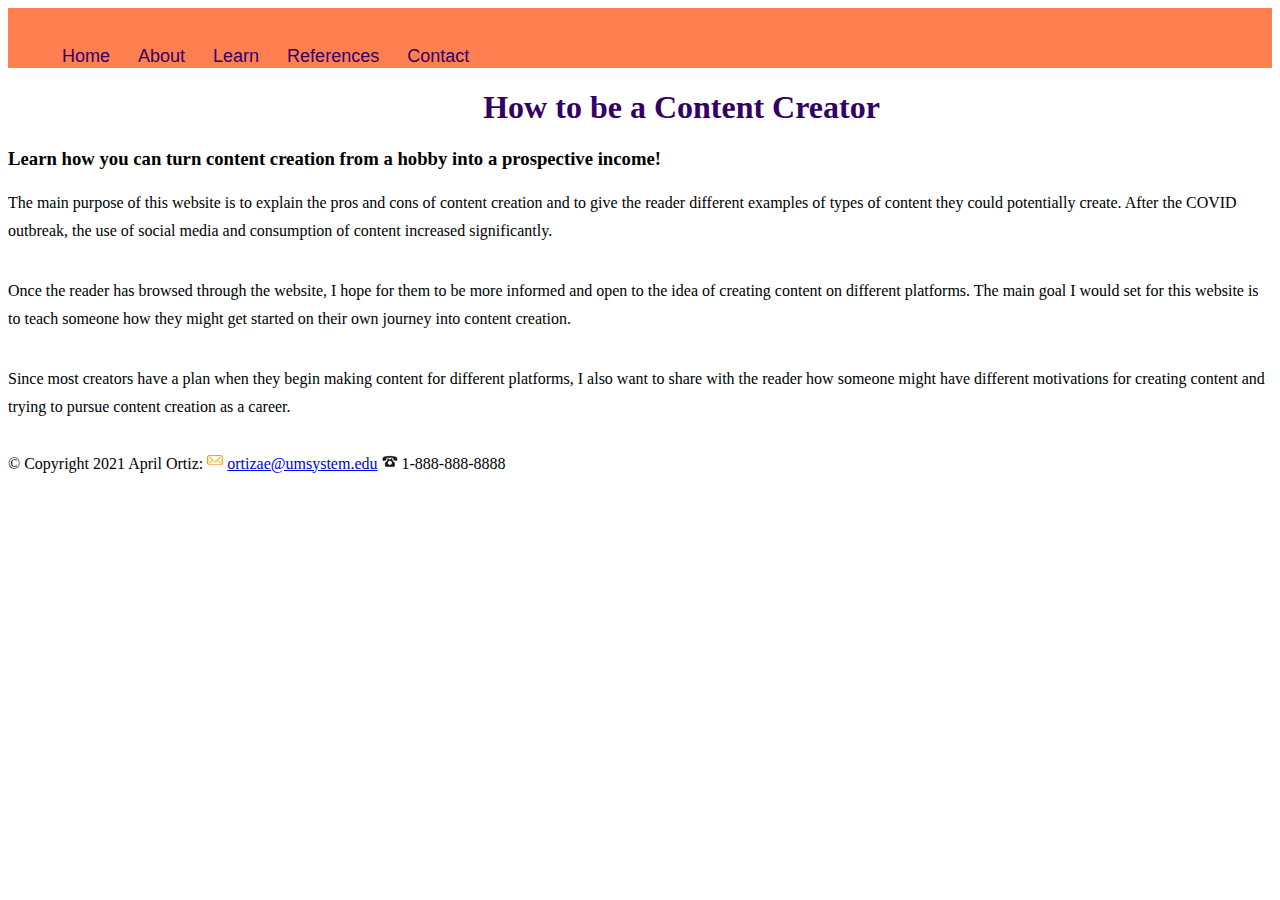
==== islt_7310/index.html @ 550e0b83 "Add files via upload" ====
<!DOCTYPE html>

<html lang="en-US">
    <head>
    <meta name="viewport" content="width=device-width, initial-scale=1">
    <meta charset="utf-8">
  
    <title>April Ortiz's Website</title>
    <link rel="shortcut icon" type="image/png" href="images/favicon-32x32.png">
    <link rel="stylesheet" href="style.css">
    <link rel="stylesheet" href="nav.css">
  </head>
  <body>
    <nav>
      <ul>
        <li><a href="index.html">Home</a></li>
        <li><a href="about.html">About</a></li>
        <li><a href="#">Learn</a>
          <ul>
              <li><a href="#">Link 1</a></li>
              <li><a href="#">Link 2</a></li>
              <li><a href="#">Link 3</a></li>
          </ul>
          </li>
        <li><a href="reflection.html">References</a></li>
        <li><a href="#">Contact</a></li>
        
      </ul>
    </nav>
    
      <header> 
        
<h1 id="changeMe">
How to be a Content Creator

</h1>
</header>
<main>
 
<h3>Learn how you can turn content creation from a hobby into a prospective income!</h3>
    <p>The main purpose of this website is to explain the pros and cons of content creation and to give the reader different examples of types of content they could potentially create. After the COVID outbreak, the use of social media and consumption of content increased significantly. </p>
    <p>Once the reader has browsed through the website, I hope for them to be more informed and open to the idea of creating content on different platforms. The main goal I would set for this website is to teach someone how they might get started on their own journey into content creation. </p>
    <p>Since most creators have a plan when they begin making content for different platforms, I also want to share with the reader how someone might have different motivations for creating content and trying to pursue content creation as a career. </p>
  
  </main>

<footer>&copy; Copyright 2021 April Ortiz: <img src="images/email2.png" alt="envelope"> <a href="mailto:ortizae@umsystem.edu">ortizae@umsystem.edu</a> <img src="images/phone2.png" alt= "phone"> 1-888-888-8888 </footer>
  </body>
</html>
---- islt_7310/style.css ----
#changeMe { color: #330066;}

.wrapper {
    display:grid;
    grid-template-columns: 1fr 1fr;
	grid-template-rows: 1fr 1fr 1fr 1fr;
	grid-gap: 10px;
	height: 720px;
}

nav {
    grid-column:span 4;
}

main{
    grid-column-start: 1;
    grid-column-end: 2;
}

img{
    grid-column-start: 3;
    grid-column-end: 4;
}

header {
    grid-column-start:2;
    grid-column-end: 3;
}

footer {
    grid-column:span 4;
}

p {
    font-size: 1rem;
    font-weight: 400;
    line-height: 1.75;
    margin-bottom: 2em;
}

@media (max-width: 600px) {
    p {
        font-size:1.25rem;
    }
}

@media (max-width: 800px) {
    p {
        font-size: 1.5rem;
        line-height: 1.5;
    }
}

.top-header {
    width: 100%;
    max-width: 960px;
    font: 1em "Roboto", sans-serif;
    color: #eb9c34;
    text-shadow: 1px 1px 0 rgba(0,0,0,.2);
}
.responsive{
    max-width: 100%;
    height: auto;
}

@media print{
    header, nav {
        display:none; 
        margin: 2.54cm;
    }

    p {
        font-size: 12pt;
        color: #000;
    }

    article {
        width: 100%!important;
        padding: 0!important;
        margin: 0!important;
    }
    @page {
        margin: 0;
    }
}
---- islt_7310/nav.css ----
nav {
    width: 100%; 
    height: 60px; 
    background-color: coral;
}

nav {
    font-family: arial;
    color:cyan;
    font-size: 18px;
    line-height: 55px;
}

nav ul {
    float: left;
}

nav ul li {
    float: left;
    list-style: none;
    position: relative;
}

nav ul li a {
    display:block;
    font-family: arial;
    color: #330066;
    font-size: 18px;
    padding: 3px 14px; 
    text-decoration: none;
}

nav ul li ul {
    display:none;
    position: absolute;
    background-color: #ffffff;
    padding: 10px;
    border-radius: 0px 0px 4px 4px ;
}

nav ul li:hover ul {
    display:block;
    
}

nav ul li ul li{
    width: 100px;
    border-radius: 4px;
}

nav ul li ul li a {
    padding: 0px 14px; 
}

nav ul li ul li a:hover {
    background-color: coral;
}
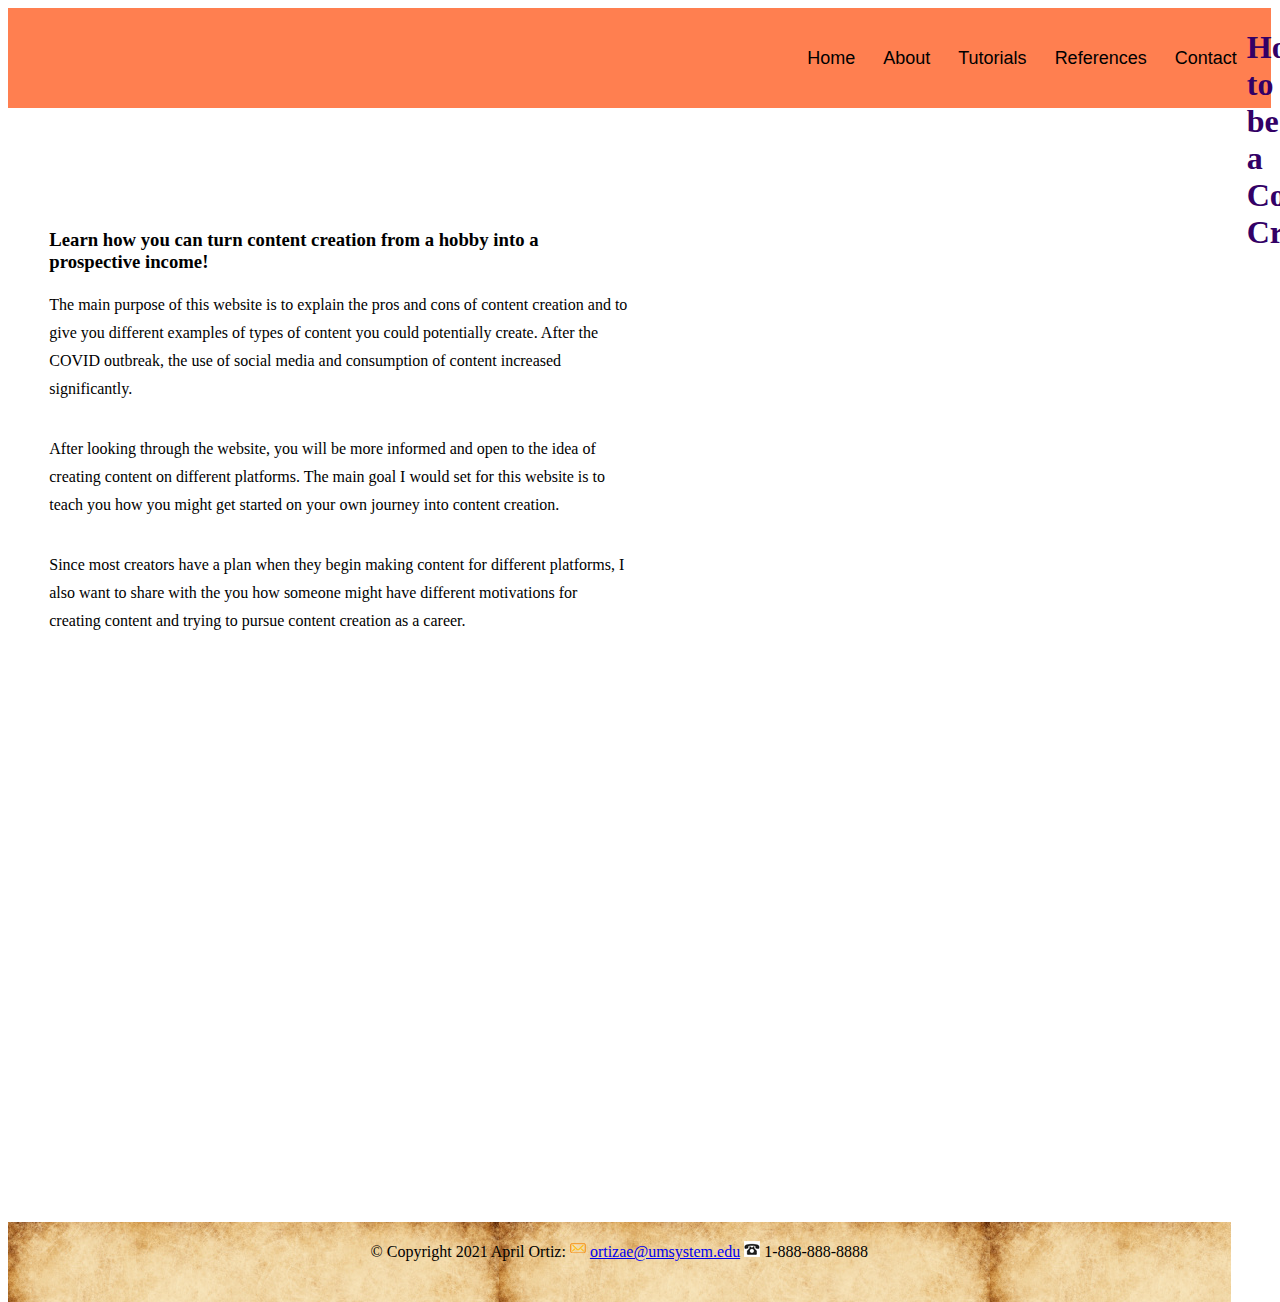
==== commit 008b070a: "Add files via upload" ====
--- a/islt_7310/index.html
+++ b/islt_7310/index.html
@@ -1,49 +1,57 @@
 <!DOCTYPE html>
-
 <html lang="en-US">
-    <head>
+<head>
     <meta name="viewport" content="width=device-width, initial-scale=1">
     <meta charset="utf-8">
-  
-    <title>April Ortiz's Website</title>
-    <link rel="shortcut icon" type="image/png" href="images/favicon-32x32.png">
-    <link rel="stylesheet" href="style.css">
-    <link rel="stylesheet" href="nav.css">
-  </head>
-  <body>
-    <nav>
-      <ul>
-        <li><a href="index.html">Home</a></li>
-        <li><a href="about.html">About</a></li>
-        <li><a href="#">Learn</a>
-          <ul>
-              <li><a href="#">Link 1</a></li>
-              <li><a href="#">Link 2</a></li>
-              <li><a href="#">Link 3</a></li>
-          </ul>
-          </li>
-        <li><a href="reflection.html">References</a></li>
-        <li><a href="#">Contact</a></li>
-        
-      </ul>
-    </nav>
-    
+               <title>April Ortiz's Website</title>
+               <link rel="shortcut icon" type="image/png" href="images/favicon-32x32.png">
+               <link rel="preconnect" href="https://fonts.gstatic.com">
+<link href="https://fonts.googleapis.com/css2?family=Roboto&display=swap" rel="stylesheet"> 
+               <link rel="stylesheet" href="style.css">
+               <link rel="stylesheet" href="nav.css">
+</head>
+<body class="wrapper">
+    <nav class="navbar">
+    <label for="hamburger">☰</label>
+        <input class="hamburger" type="checkbox">
+            <ul class="hamitems">
+                <li class="navlink">
+                    <a href="index.html">Home</a></li>
+                <li class="navlink">
+                    <a href="about.html">About</a></li>
+                <li class="navlink">
+                    <a href="#">Tutorials</a>
+                  <ul class="submenu">
+                      <li><a href="twitch.html">Twitch</a></li>
+                      <li><a href="#">YouTube</a></li>
+                      <li><a href="#">Twitter</a></li>
+                  </ul>
+                  </li>
+                <li class="navlink">
+                    <a href="reflection.html">References</a></li>
+                <li class="navlink">
+                    <a href="#">Contact</a></li>
+            </ul>
+        </nav>    
       <header> 
-        
 <h1 id="changeMe">
 How to be a Content Creator
-
 </h1>
 </header>
-<main>
- 
-<h3>Learn how you can turn content creation from a hobby into a prospective income!</h3>
-    <p>The main purpose of this website is to explain the pros and cons of content creation and to give the reader different examples of types of content they could potentially create. After the COVID outbreak, the use of social media and consumption of content increased significantly. </p>
-    <p>Once the reader has browsed through the website, I hope for them to be more informed and open to the idea of creating content on different platforms. The main goal I would set for this website is to teach someone how they might get started on their own journey into content creation. </p>
-    <p>Since most creators have a plan when they begin making content for different platforms, I also want to share with the reader how someone might have different motivations for creating content and trying to pursue content creation as a career. </p>
-  
-  </main>
 
-<footer>&copy; Copyright 2021 April Ortiz: <img src="images/email2.png" alt="envelope"> <a href="mailto:ortizae@umsystem.edu">ortizae@umsystem.edu</a> <img src="images/phone2.png" alt= "phone"> 1-888-888-8888 </footer>
+<main class="text">
+ <h3>Learn how you can turn content creation from a hobby into a prospective income!</h3>
+    <p>The main purpose of this website is to explain the pros and cons of content creation and to give you different examples of types of content you could potentially create. After the COVID outbreak, the use of social media and consumption of content increased significantly. </p>
+    <p>After looking through the website, you will be more informed and open to the idea of creating content on different platforms. The main goal I would set for this website is to teach you how you might get started on your own journey into content creation. </p>
+    <p>Since most creators have a plan when they begin making content for different platforms, I also want to share with the you how someone might have different motivations for creating content and trying to pursue content creation as a career. </p>
+</main>
+
+<footer class="baseline">
+  <div id="footerspace" class="footerspace">
+  <p class="footer-content">
+  &copy; Copyright 2021 April Ortiz: <img src="images/email2.png" alt="envelope"> <a href="mailto:ortizae@umsystem.edu">ortizae@umsystem.edu</a> <img src="images/phone2.png" alt= "phone"> 1-888-888-8888
+  </p>
+  </div>
+</footer> 
   </body>
 </html>--- a/islt_7310/style.css
+++ b/islt_7310/style.css
@@ -2,33 +2,73 @@
 
 .wrapper {
     display:grid;
-    grid-template-columns: 1fr 1fr;
-	grid-template-rows: 1fr 1fr 1fr 1fr;
-	grid-gap: 10px;
-	height: 720px;
-}
-
-nav {
-    grid-column:span 4;
-}
-
-main{
-    grid-column-start: 1;
-    grid-column-end: 2;
-}
-
-img{
-    grid-column-start: 3;
-    grid-column-end: 4;
-}
-
-header {
-    grid-column-start:2;
-    grid-column-end: 3;
-}
-
-footer {
-    grid-column:span 4;
+    grid-template-columns: 2% 1fr 1fr 1fr 1fr 2%;
+    grid-template-rows: 70px 100px repeat(3, 2fr) 70px 200px 70px;
+    grid-gap: 16px;
+}
+
+.navbar {
+    justify-content: flex-end;    
+    margin: 0;
+    padding: 20px;
+    display: flex;
+    grid-row: 1;
+    grid-column: 1 / 6;
+    align-items: center;
+    background-color: coral;
+}
+
+.title {
+    grid-row: 2 / 3;
+    grid-column: 3 / 5;
+}
+
+#about_me {
+    padding: 10px 10px 10px 10px;
+    min-width: 150px;
+    max-width: 250px;
+    margin: auto;
+    position: relative;
+    top: 20px;
+    text-align: center;
+}
+
+#project_title {
+    padding: 10px 10px 10px 10px;
+    min-width: 150px;
+    max-width: 250px;
+    margin: auto;
+    grid-row: 2;
+    grid-column: 3 / 4;
+    top: 20px;
+    text-align: center;
+}
+
+#April {
+    grid-row: 3/ 6;
+    grid-column: 5 / 6; 
+}
+
+.text {
+    grid-row: 3 / 5;
+    grid-column: 2 / 4;
+}
+
+.baseline {
+    grid-row: 8;
+    grid-column: 1 / 6;
+    display: grid;
+    width: 100%;
+    font-size: 1rem;
+    text-align: center;
+}
+
+#footerspace {
+    margin: 0;
+    padding: 0;
+    background-image: url(images/paper.jpg);
+    width: 100%;
+    height: 80px;
 }
 
 p {
@@ -38,19 +78,6 @@
     margin-bottom: 2em;
 }
 
-@media (max-width: 600px) {
-    p {
-        font-size:1.25rem;
-    }
-}
-
-@media (max-width: 800px) {
-    p {
-        font-size: 1.5rem;
-        line-height: 1.5;
-    }
-}
-
 .top-header {
     width: 100%;
     max-width: 960px;
@@ -58,11 +85,116 @@
     color: #eb9c34;
     text-shadow: 1px 1px 0 rgba(0,0,0,.2);
 }
-.responsive{
-    max-width: 100%;
-    height: auto;
-}
-
+
+.t1text {
+    grid-row: 3 / 5;
+    grid-column: 2 / 4;
+   
+}
+
+.video {
+    grid-row: 4;
+    grid-column: 4;
+}
+
+@media screen and (max-width:992px){
+
+    .wrapper{
+        display: flex;
+        flex-direction: column;
+        margin: 10px; 
+    }
+
+    .baseline{
+        display: flex;
+        justify-content:center;
+        padding-bottom: 10px; 
+    }
+
+    .text{
+        font-size: 14pt;
+    }
+
+    .content-box{
+        margin: 10px;
+        width: 95%;
+        position: relative;
+        top: -35px;
+    }
+
+    .wrapper{
+        display: flex;
+        flex-direction: column;
+        margin: 5px; 
+    }
+
+    #April {
+        display: flex;
+        align-self: center;
+        width: 30%;
+        margin-top: 5px;
+        height: auto;
+        position: relative;
+        top: -50px;
+    }
+
+    .top-header {
+    width: 100%;
+    max-width: 960px;
+    font: 1em "Roboto", sans-serif;
+    color: #eb9c34;
+    text-shadow: 1px 1px 0 rgba(0,0,0,.2);
+}
+
+@media screen and (max-width:640px){
+
+     .title {
+        display: flex; 
+        position: relative;
+        height: 30px;
+        width: 100%; 
+    }
+
+    #April {
+        display: flex;
+        justify-self: center;
+        align-self: center;
+        width: 30%;
+        margin-top: 10px;
+        height: auto;
+        position: relative;
+        top: -35px;
+    }
+
+    .text {
+        margin: 20px;
+        font-size: 16pt; 
+    }
+
+    #about_me {
+        top: 10px;
+    }
+
+    .wrapper{
+        display: flex;
+        flex-direction: column;
+        margin: 10px;   
+    }
+
+    .text{
+        font-size: 16pt;
+        margin-top: -80px;
+    }
+
+ .top-header {
+    width: 100%;
+    max-width: 960px;
+    font: 1em "Roboto", sans-serif;
+    color: #eb9c34;
+    text-shadow: 1px 1px 0 rgba(0,0,0,.2);
+    }
+}
+  
 @media print{
     header, nav {
         display:none; 
@@ -80,6 +212,24 @@
         margin: 0!important;
     }
     @page {
-        margin: 0;
-    }
-}
+        margin: 1in;
+    }
+}
+
+.pic {
+    width: 16px;
+    height: 16px;
+}
+
+.picbig {
+    position: absolute; 
+    width: 0px;
+    -webkit-transition: width 0.3s linear 0s;
+    transition: width 0.3s linear 0s;
+    z-index: 10;
+}
+
+.pic:hover + .picbig{
+    width:30px;
+}
+
--- a/islt_7310/nav.css
+++ b/islt_7310/nav.css
@@ -1,7 +1,7 @@
 nav {
     width: 100%; 
     height: 60px; 
-    background-color: coral;
+    background-color: #330066;
 }
 
 nav {
@@ -24,7 +24,7 @@
 nav ul li a {
     display:block;
     font-family: arial;
-    color: #330066;
+    color: rgb(0, 0, 0);
     font-size: 18px;
     padding: 3px 14px; 
     text-decoration: none;
@@ -33,7 +33,7 @@
 nav ul li ul {
     display:none;
     position: absolute;
-    background-color: #ffffff;
+    background-color:#d2d3d2;
     padding: 10px;
     border-radius: 0px 0px 4px 4px ;
 }
@@ -49,9 +49,145 @@
 }
 
 nav ul li ul li a {
-    padding: 0px 14px; 
+    padding: 0px 12px; 
 }
 
 nav ul li ul li a:hover {
     background-color: coral;
-}+}
+
+.navbar label, .hamburger {
+    display: none;
+}
+
+@media screen and (max-width:992px){
+
+    .hamburger {
+        display: block;
+        height: 50px;
+        width: 50px;
+        z-index: 999;
+        opacity: 0;
+    }
+
+    .navbar .hamitems:hover {
+        display: block;
+    }
+
+    .navbar label, .hamburger {
+        display: block;
+        color: white;
+        font-style: normal;
+        font-size: 3em;
+        padding: 0;
+        position: absolute;
+        right: 33px;
+    }
+
+    .navlink {
+        width: 100%; 
+    }
+
+    .navlink a{
+        text-decoration: none;
+        display: block;
+        background-color: #d2d3d2;
+        padding: 5px;
+        width: 70px;
+        margin: 0; 
+        color: black;
+    }
+
+    .hamitems{
+        display: none;
+        flex-direction: column;
+        top: 70px;
+        right: -305px;
+        z-index: auto;
+    }
+
+    .hamitems, .navbar:active .hamitems {
+        display: none; 
+        position: absolute;
+    }
+
+    .navbar input:checked ~ .hamitems {display:block;}
+    
+    .submenu {
+        z-index: 999;
+        left: -120px;
+        top: -1px;
+    }
+
+    #logo1, #logo5{
+        position: relative;
+        top: -100px;
+    }
+
+    #logo2, #logo3{
+        position: relative;
+        top: -175px;
+    }
+
+    #logo4{
+        position: relative;
+        top: -175px;
+    }
+
+  @media screen and (max-width:640px){
+    /*All Pages*/
+ 
+     .hamitems:hover {
+         display: block;
+     }
+ 
+     .navbar label, .hamburger {
+         display: inline-block;
+         color: white;
+         font-style: normal;
+         font-size: 3em;
+         padding: 10px;
+     }
+ 
+     .hamitems{
+         top: 70px;
+         right: -305px;
+         z-index: 1000;
+     }
+ 
+     .hamitems a{
+         width: 70px;
+         text-decoration: none;
+         display: block;
+         padding: 5px;
+         width: 70px;
+         margin: 0; 
+         color:black;
+         position: relative;
+         left: -10px
+         }
+     
+     .hamburger {
+         display: block;
+         height: 50px;
+         width: 50px;
+         z-index: 999;
+         opacity: 0;
+         }
+ 
+      #logo2{
+         position: relative;
+         top: -145px;
+     }
+ 
+     #logo4{
+         position: relative;
+         top: -255px;
+     }
+ }
+ }
+
+
+
+
+
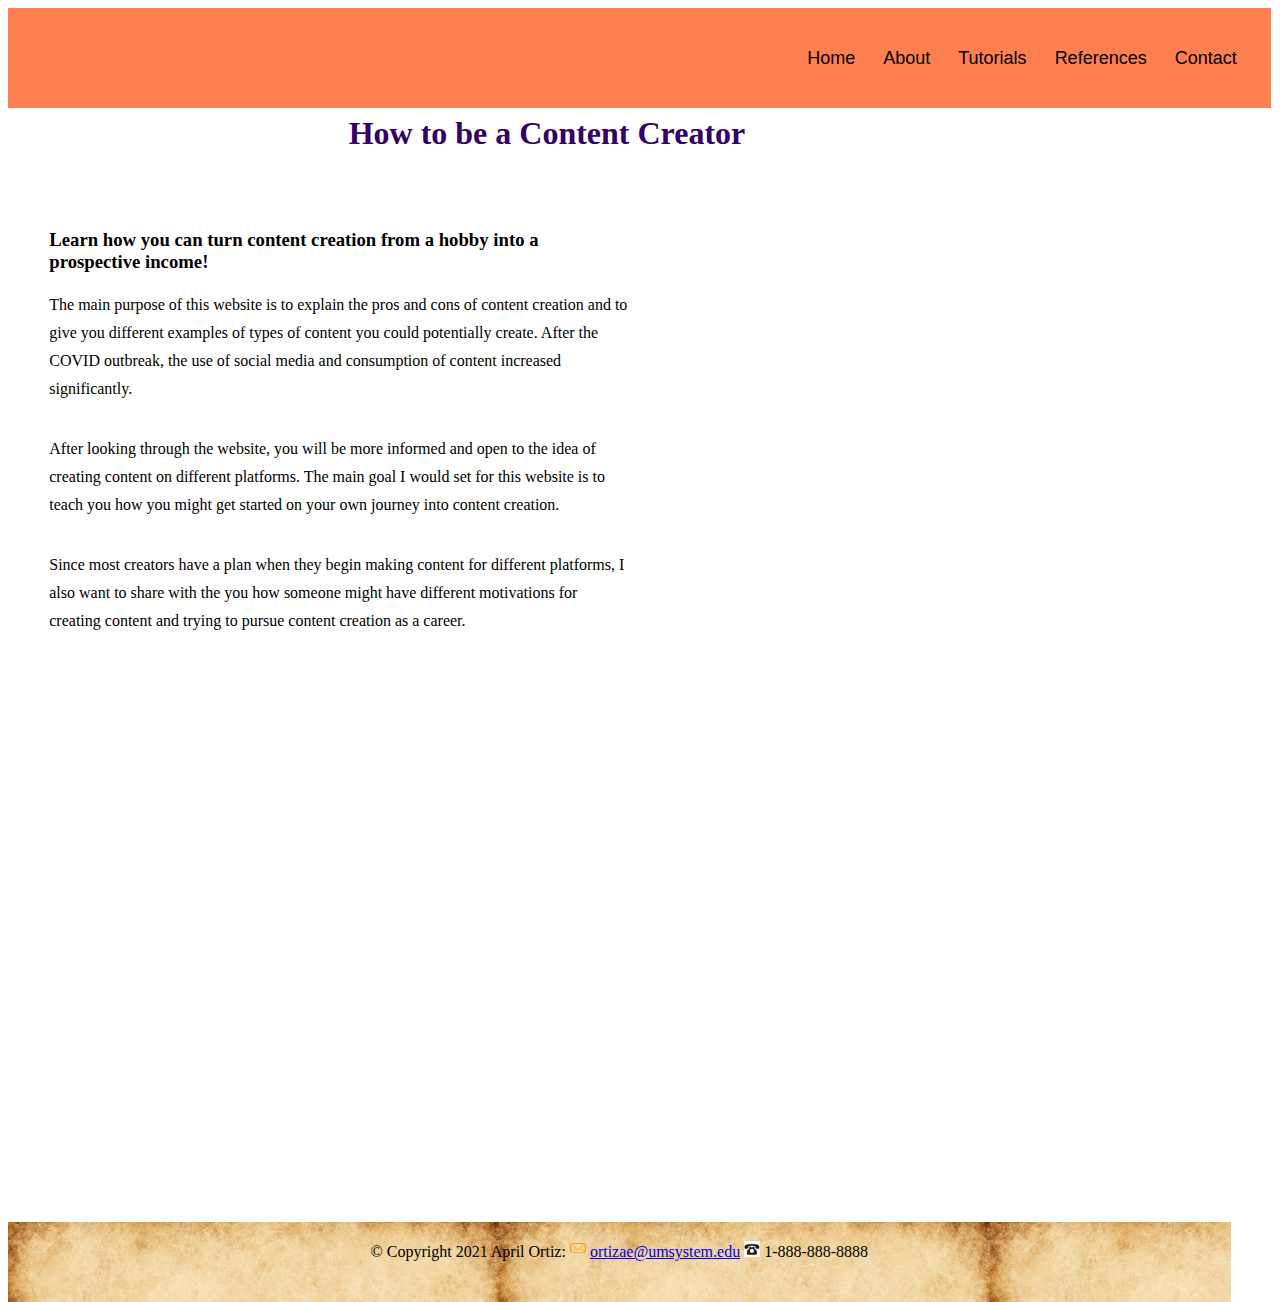
==== commit cebb9ac6: "Add files via upload" ====
--- a/islt_7310/index.html
+++ b/islt_7310/index.html
@@ -12,28 +12,23 @@
 </head>
 <body class="wrapper">
     <nav class="navbar">
-    <label for="hamburger">☰</label>
-        <input class="hamburger" type="checkbox">
+    <label for="hamburger">&#9776;</label>
+        <input class="hamburger" type="checkbox"/>
             <ul class="hamitems">
-                <li class="navlink">
-                    <a href="index.html">Home</a></li>
-                <li class="navlink">
-                    <a href="about.html">About</a></li>
-                <li class="navlink">
-                    <a href="#">Tutorials</a>
+                <li class="navlink"><a href="index.html">Home</a></li>
+                <li class="navlink"><a href="about.html">About</a></li>
+                <li class="navlink"><a href="tutorials.html">Tutorials</a>
                   <ul class="submenu">
                       <li><a href="twitch.html">Twitch</a></li>
                       <li><a href="#">YouTube</a></li>
                       <li><a href="#">Twitter</a></li>
                   </ul>
                   </li>
-                <li class="navlink">
-                    <a href="reflection.html">References</a></li>
-                <li class="navlink">
-                    <a href="#">Contact</a></li>
+                <li class="navlink"><a href="reflection.html">References</a></li>
+                <li class="navlink"><a href="contact.html">Contact</a></li>
             </ul>
         </nav>    
-      <header> 
+      <header class="title"> 
 <h1 id="changeMe">
 How to be a Content Creator
 </h1>
@@ -47,11 +42,11 @@
 </main>
 
 <footer class="baseline">
-  <div id="footerspace" class="footerspace">
-  <p class="footer-content">
-  &copy; Copyright 2021 April Ortiz: <img src="images/email2.png" alt="envelope"> <a href="mailto:ortizae@umsystem.edu">ortizae@umsystem.edu</a> <img src="images/phone2.png" alt= "phone"> 1-888-888-8888
-  </p>
-  </div>
+    <div id="footerspace" class="footerspace">
+    <p class="footer-content">
+    &copy; Copyright 2021 April Ortiz: <img src="images/email2.png" alt="envelope"> <a href="mailto:ortizae@umsystem.edu">ortizae@umsystem.edu</a> <img src="images/phone2.png" alt= "phone"> 1-888-888-8888
+    </p>
+    </div>
 </footer> 
   </body>
 </html>--- a/islt_7310/style.css
+++ b/islt_7310/style.css
@@ -63,7 +63,7 @@
     text-align: center;
 }
 
-#footerspace {
+.footerspace {
     margin: 0;
     padding: 0;
     background-image: url(images/paper.jpg);
@@ -95,6 +95,39 @@
 .video {
     grid-row: 4;
     grid-column: 4;
+}
+
+#table{
+    border-spacing: 5px; 
+    width: 100%; 
+    margin-bottom: 50px;
+    margin-top: 50px; 
+}
+
+table, th, td{
+    border: 3px solid black;
+    border-collapse: collapse;
+    padding: 15px; 
+}
+
+#table tr:nth-child(even){
+    background-color: #c07d02;
+    color: white; 
+}
+
+#table th{
+    background-color: rgb(128, 131, 134);
+    color: white; 
+}
+
+#table tr:nth-child(eodd){
+    background-color: white;
+}
+
+#caption{
+    font-weight: bold;
+    font-size: 14pt; 
+    padding: 5px; 
 }
 
 @media screen and (max-width:992px){
--- a/islt_7310/nav.css
+++ b/islt_7310/nav.css
@@ -1,7 +1,7 @@
 nav {
     width: 100%; 
     height: 60px; 
-    background-color: #330066;
+    background-color: coral;
 }
 
 nav {
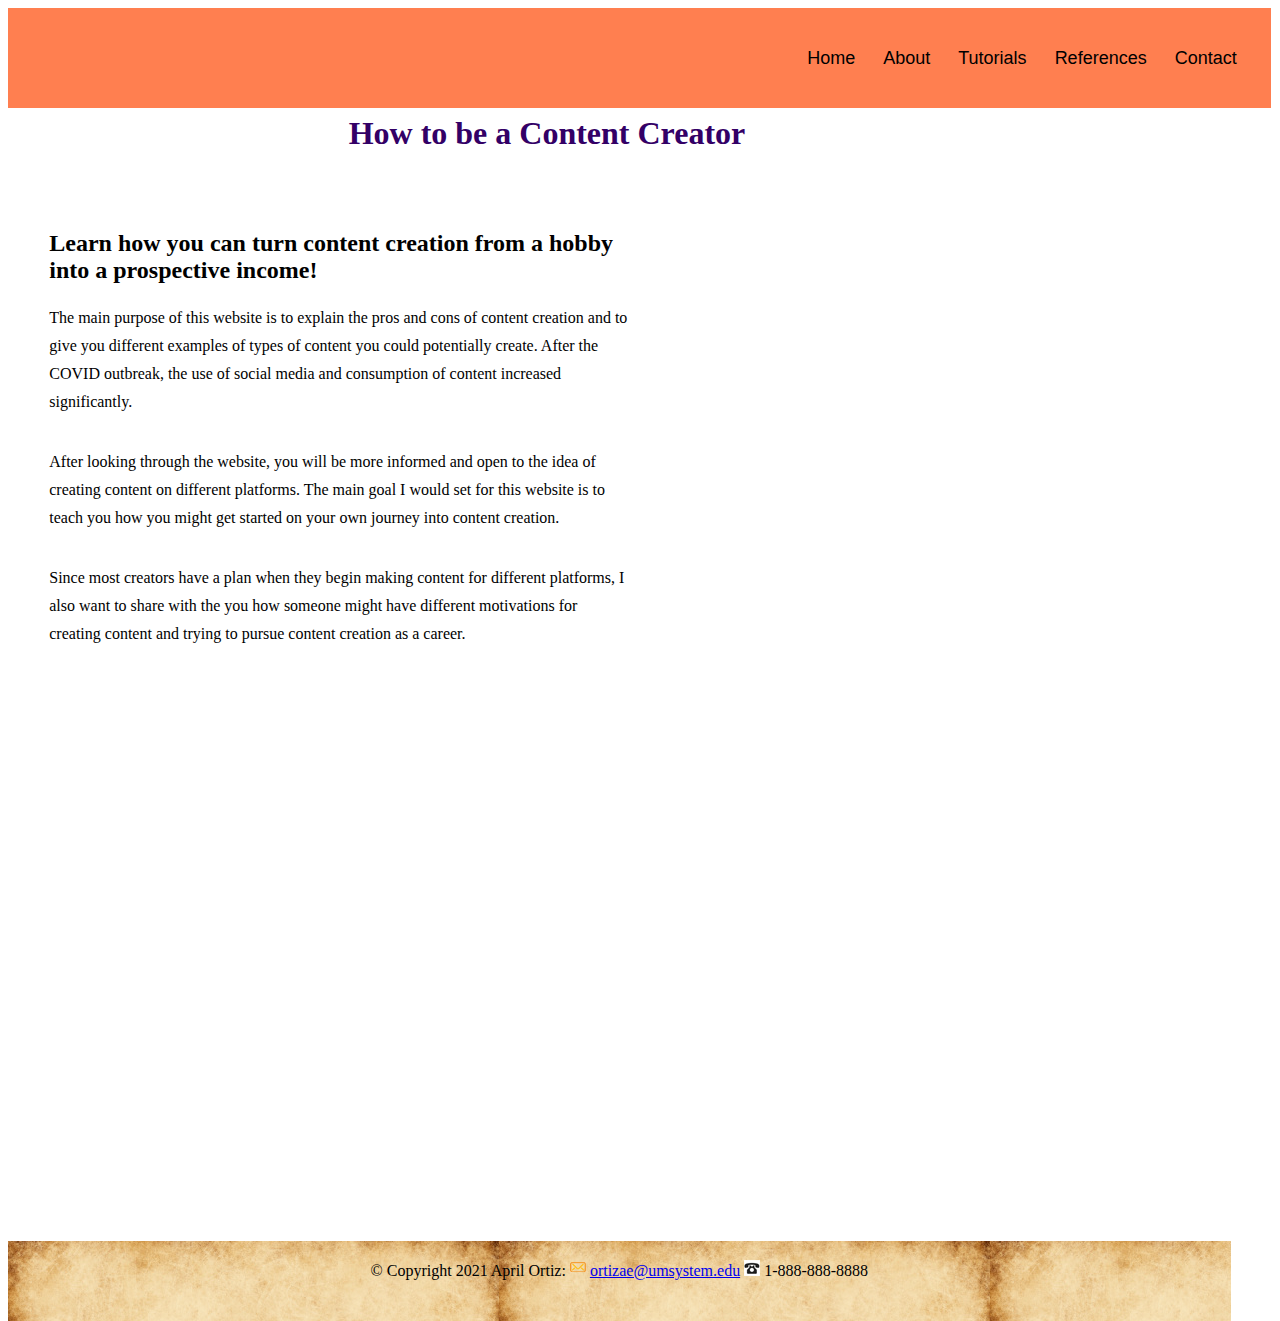
==== commit 0bcfe19e: "Add files via upload" ====
--- a/islt_7310/index.html
+++ b/islt_7310/index.html
@@ -19,7 +19,7 @@
                 <li class="navlink"><a href="about.html">About</a></li>
                 <li class="navlink"><a href="tutorials.html">Tutorials</a>
                   <ul class="submenu">
-                      <li><a href="twitch.html">Twitch</a></li>
+                      <li><a href="#">Twitch</a></li>
                       <li><a href="#">YouTube</a></li>
                       <li><a href="#">Twitter</a></li>
                   </ul>
@@ -35,7 +35,7 @@
 </header>
 
 <main class="text">
- <h3>Learn how you can turn content creation from a hobby into a prospective income!</h3>
+ <h2>Learn how you can turn content creation from a hobby into a prospective income!</h2>
     <p>The main purpose of this website is to explain the pros and cons of content creation and to give you different examples of types of content you could potentially create. After the COVID outbreak, the use of social media and consumption of content increased significantly. </p>
     <p>After looking through the website, you will be more informed and open to the idea of creating content on different platforms. The main goal I would set for this website is to teach you how you might get started on your own journey into content creation. </p>
     <p>Since most creators have a plan when they begin making content for different platforms, I also want to share with the you how someone might have different motivations for creating content and trying to pursue content creation as a career. </p>
--- a/islt_7310/style.css
+++ b/islt_7310/style.css
@@ -111,12 +111,12 @@
 }
 
 #table tr:nth-child(even){
-    background-color: #c07d02;
+    background-color: #f1b443;
     color: white; 
 }
 
 #table th{
-    background-color: rgb(128, 131, 134);
+    background-color: rgb(0, 0, 0);
     color: white; 
 }
 
@@ -175,7 +175,7 @@
     width: 100%;
     max-width: 960px;
     font: 1em "Roboto", sans-serif;
-    color: #eb9c34;
+    color: #ff323c;
     text-shadow: 1px 1px 0 rgba(0,0,0,.2);
 }
 
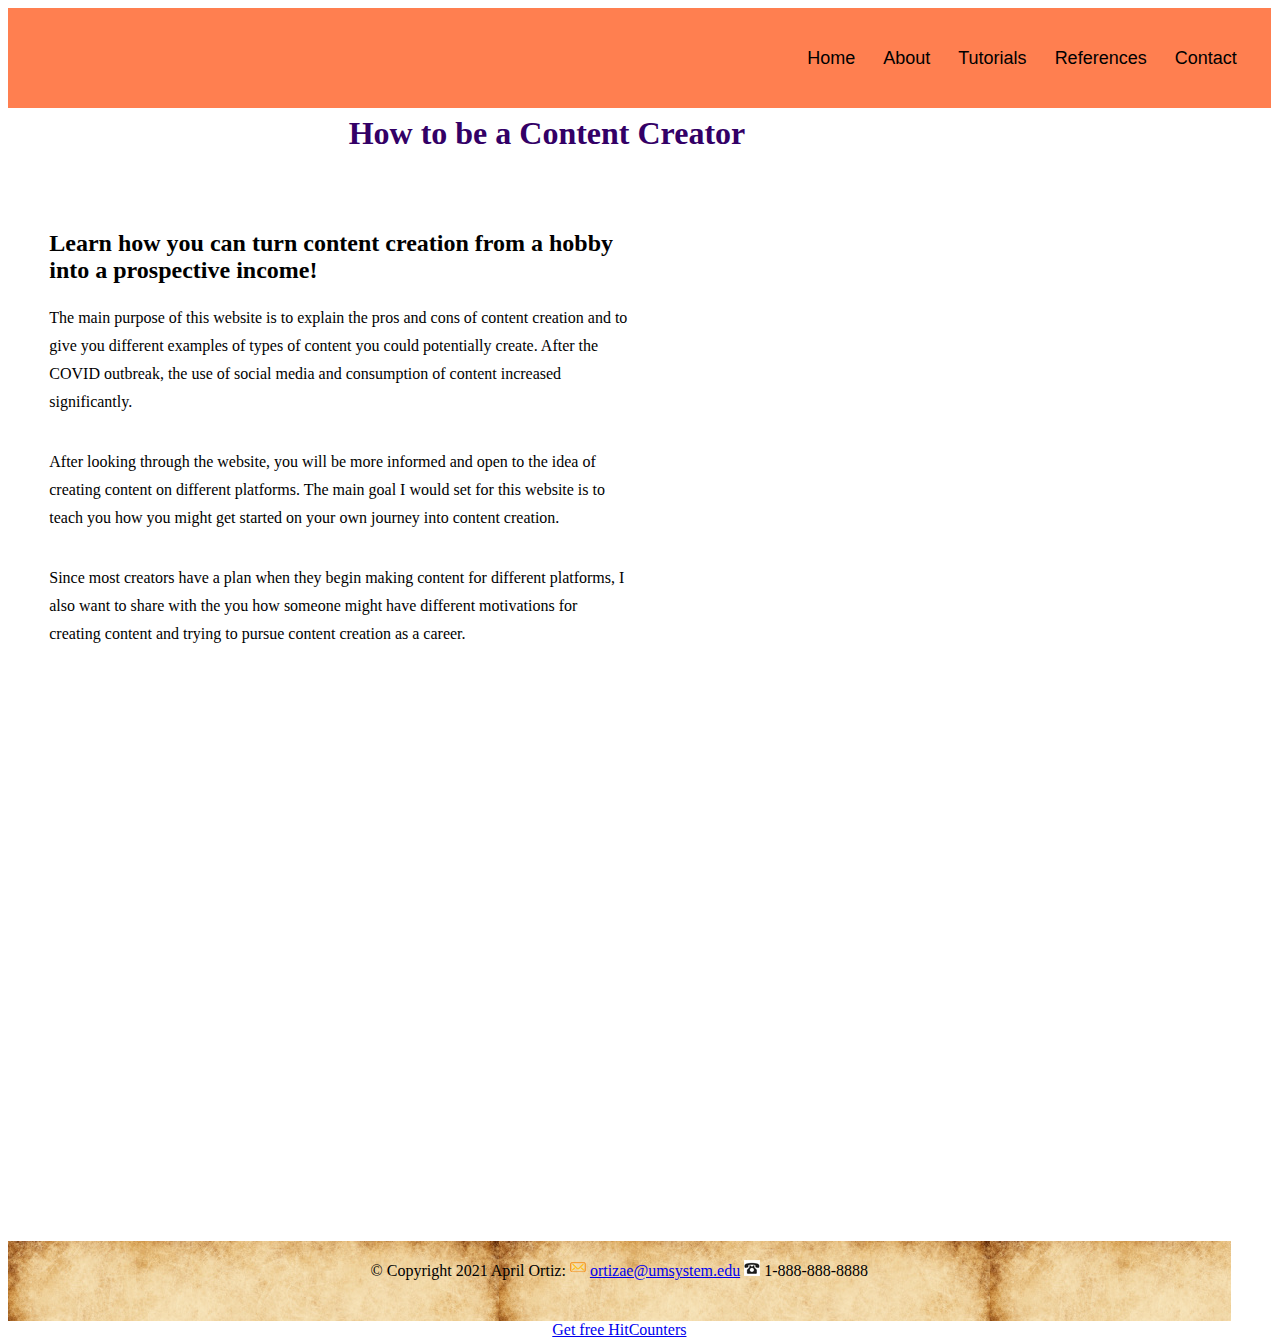
==== commit 62301d94: "Add files via upload" ====
--- a/islt_7310/index.html
+++ b/islt_7310/index.html
@@ -47,6 +47,8 @@
     &copy; Copyright 2021 April Ortiz: <img src="images/email2.png" alt="envelope"> <a href="mailto:ortizae@umsystem.edu">ortizae@umsystem.edu</a> <img src="images/phone2.png" alt= "phone"> 1-888-888-8888
     </p>
     </div>
+    <a href='https://freehitcounters.org/'>Get free HitCounters</a> <script type='text/javascript' src='https://www.freevisitorcounters.com/auth.php?id=65ea54238a1dba75c779424844d9f45df709cd02'></script>
+    <script type="text/javascript" src="https://freevisitorcounters.com/en/home/counter/826175/t/9"></script>
 </footer> 
   </body>
 </html>--- a/islt_7310/style.css
+++ b/islt_7310/style.css
@@ -82,7 +82,7 @@
     width: 100%;
     max-width: 960px;
     font: 1em "Roboto", sans-serif;
-    color: #eb9c34;
+    color: #ff323c;
     text-shadow: 1px 1px 0 rgba(0,0,0,.2);
 }
 
@@ -111,7 +111,7 @@
 }
 
 #table tr:nth-child(even){
-    background-color: #f1b443;
+    background-color: #015361;
     color: white; 
 }
 
@@ -223,7 +223,7 @@
     width: 100%;
     max-width: 960px;
     font: 1em "Roboto", sans-serif;
-    color: #eb9c34;
+    color: #ff323c;
     text-shadow: 1px 1px 0 rgba(0,0,0,.2);
     }
 }
@@ -257,7 +257,6 @@
 .picbig {
     position: absolute; 
     width: 0px;
-    -webkit-transition: width 0.3s linear 0s;
     transition: width 0.3s linear 0s;
     z-index: 10;
 }
